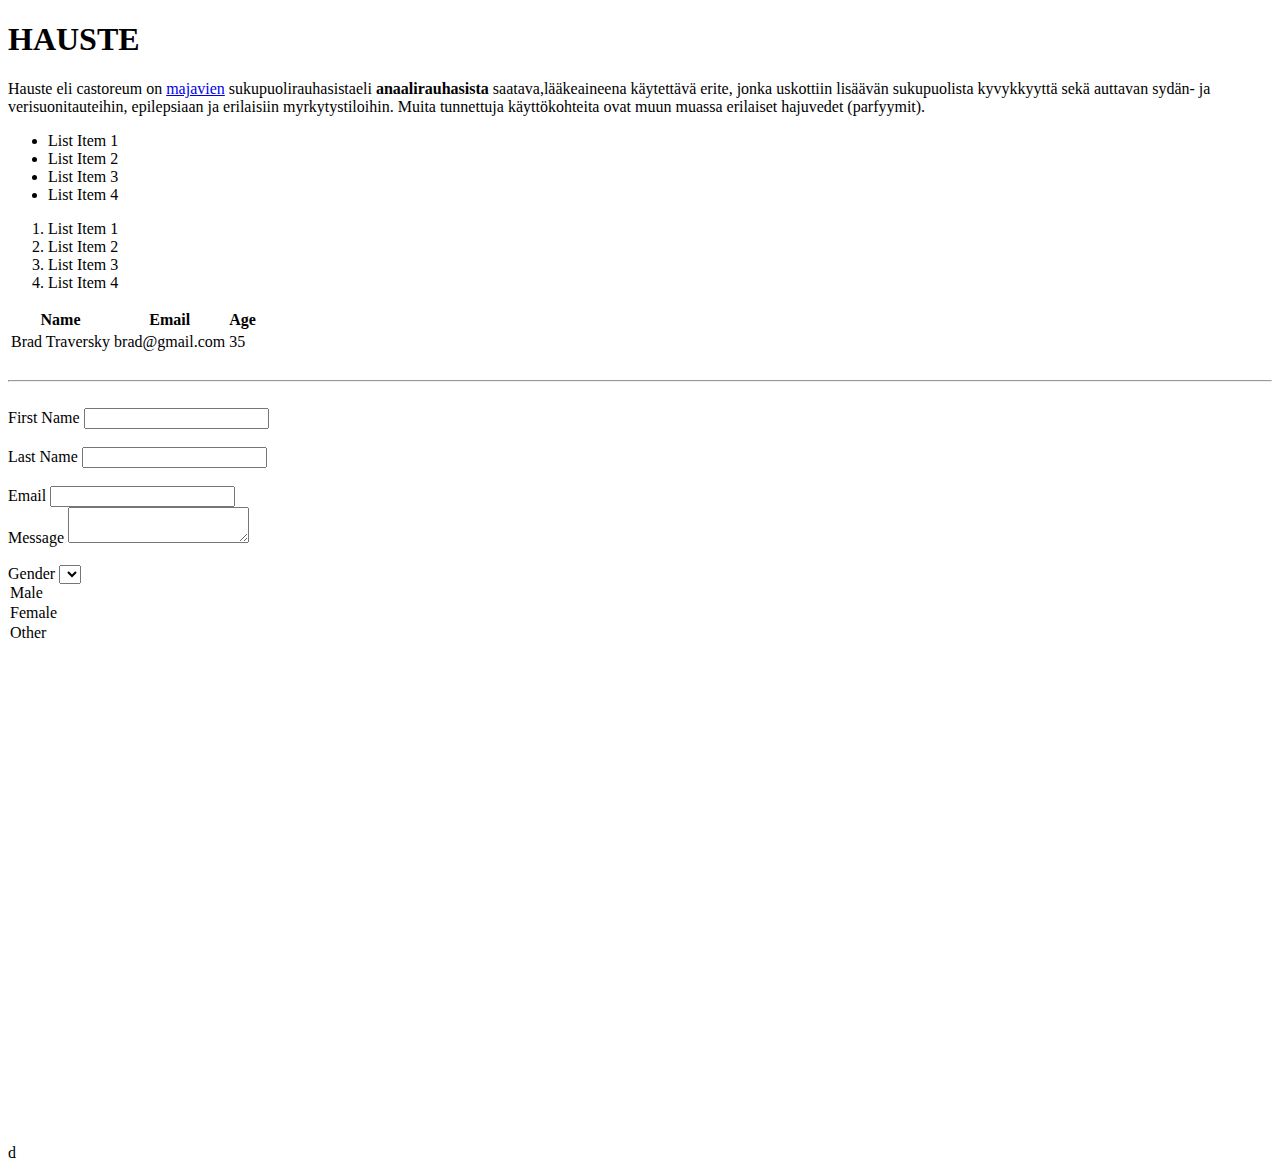
==== index.html @ 106d1ca3 "Update index.html" ====
<!DOCTYPE html>
<html>
    <head>
        <title>kökköjuttu</title>
    </head>
    <body>
        <!-- Headings -->
        <h1>HAUSTE</h1>

        <!-- Paragraph-->
        <p>
            Hauste eli castoreum on <a href="https://fi.wikipedia.org/wiki/Majavat"
            target="_blank">majavien</a> sukupuolirauhasistaeli <strong>anaalirauhasista</strong>
            saatava,lääkeaineena käytettävä erite, jonka uskottiin lisäävän sukupuolista kyvykkyyttä
            sekä auttavan sydän- ja verisuonitauteihin, epilepsiaan ja erilaisiin myrkytystiloihin.
            Muita tunnettuja käyttökohteita ovat muun muassa erilaiset hajuvedet (parfyymit).
        </p>

        <!-- Lists -->
        <ul>
            <li>List Item 1</li>
            <li>List Item 2</li>
            <li>List Item 3</li>
            <li>List Item 4</li>
        </ul>

        <ol>
            <li>List Item 1</li>
            <li>List Item 2</li>
            <li>List Item 3</li>
            <li>List Item 4</li>
        </ol>

        <!-- Table -->
        <table>
            <thead>
                <tr>
                    <th>Name</th>
                    <th>Email</th>
                    <th>Age</th>
                </tr>
            </thead>
            <tbody>
                <tr>
                    <td>Brad Traversky</td>
                    <td>brad@gmail.com</td>
                    <td>35</td>
                </tr>
            </tbody>
        </table>

        <br>
        <hr>
        <br>

        <!-- Forms -->
        <form action="process.php" method="POST">
            <div>
                <label>First Name</label>
                <input type="text" name="firstName">
            </div>
            <br>
            <div>
                <label>Last Name</label>
                <input type="text" name="lastName">
            </div>
            <br>
            <div>
                <label>Email</label>
                <input type="email" name="Email">
            </div>
            <div>
                <label>Message</label>
                <textarea name="message"></textarea>
            </div>
            <br>
            <div>
                <label>Gender</label>
                <select name="gender"></select>
                    <option value="male">Male</option>
                    <option value="female">Female</option>
                    <option value="other">Other</option>
                </select>
            </div>
        </form>

        <div style="margin-top:500px"></div> 
    </body>
</html>d
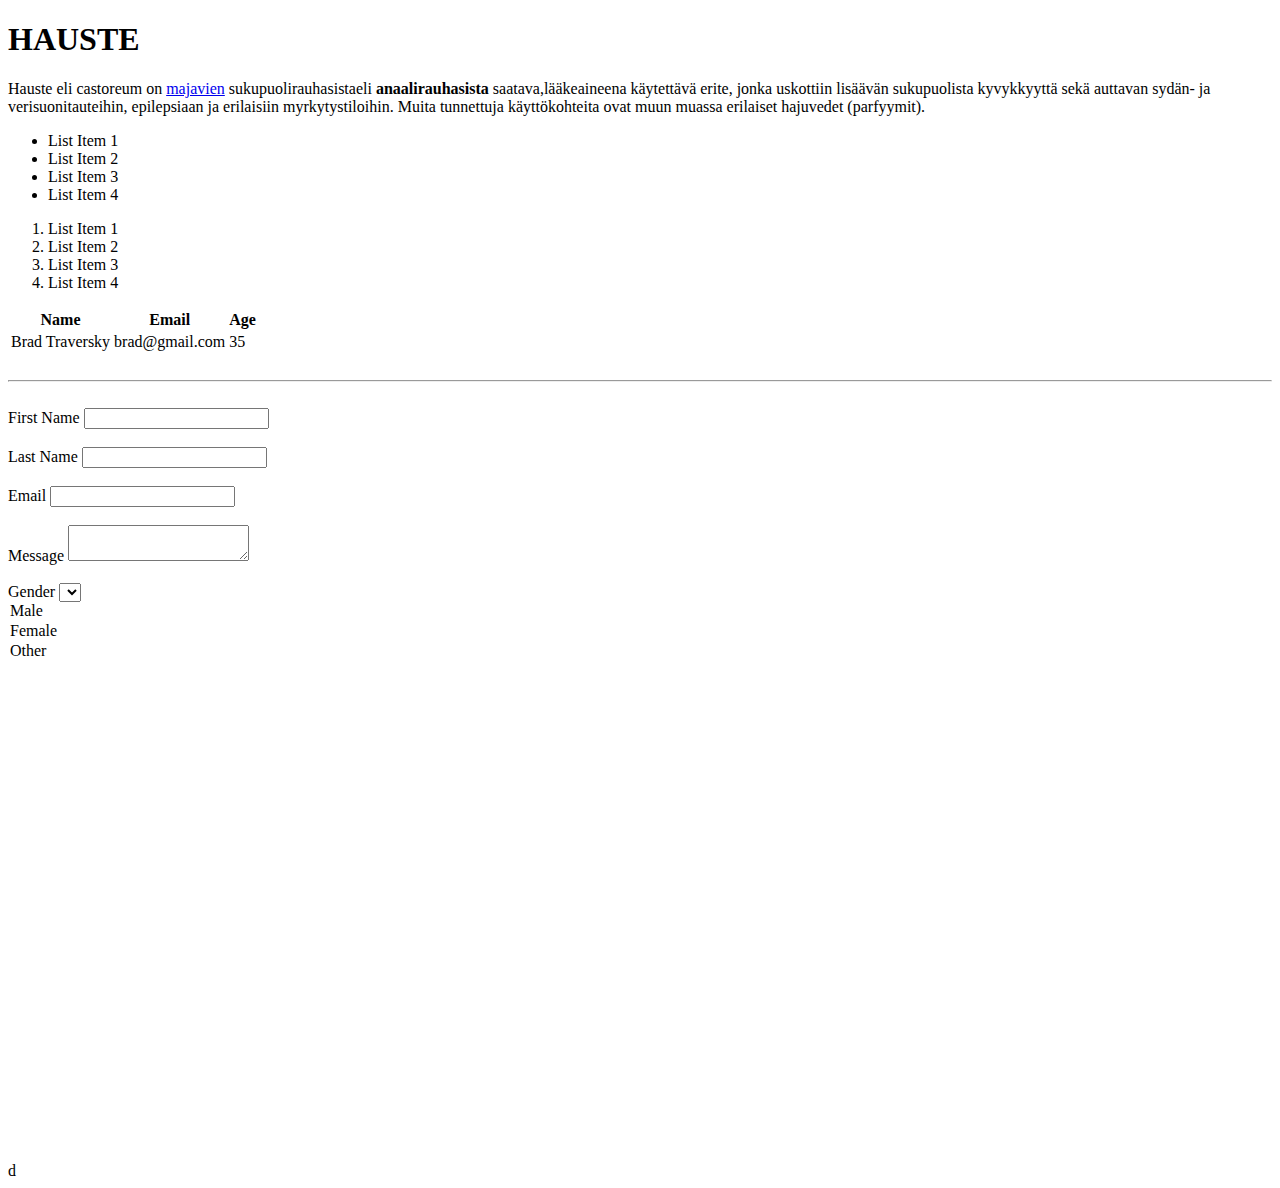
==== commit ba4a2681: "Update index.html" ====
--- a/index.html
+++ b/index.html
@@ -69,6 +69,7 @@
                 <label>Email</label>
                 <input type="email" name="Email">
             </div>
+            <br>
             <div>
                 <label>Message</label>
                 <textarea name="message"></textarea>
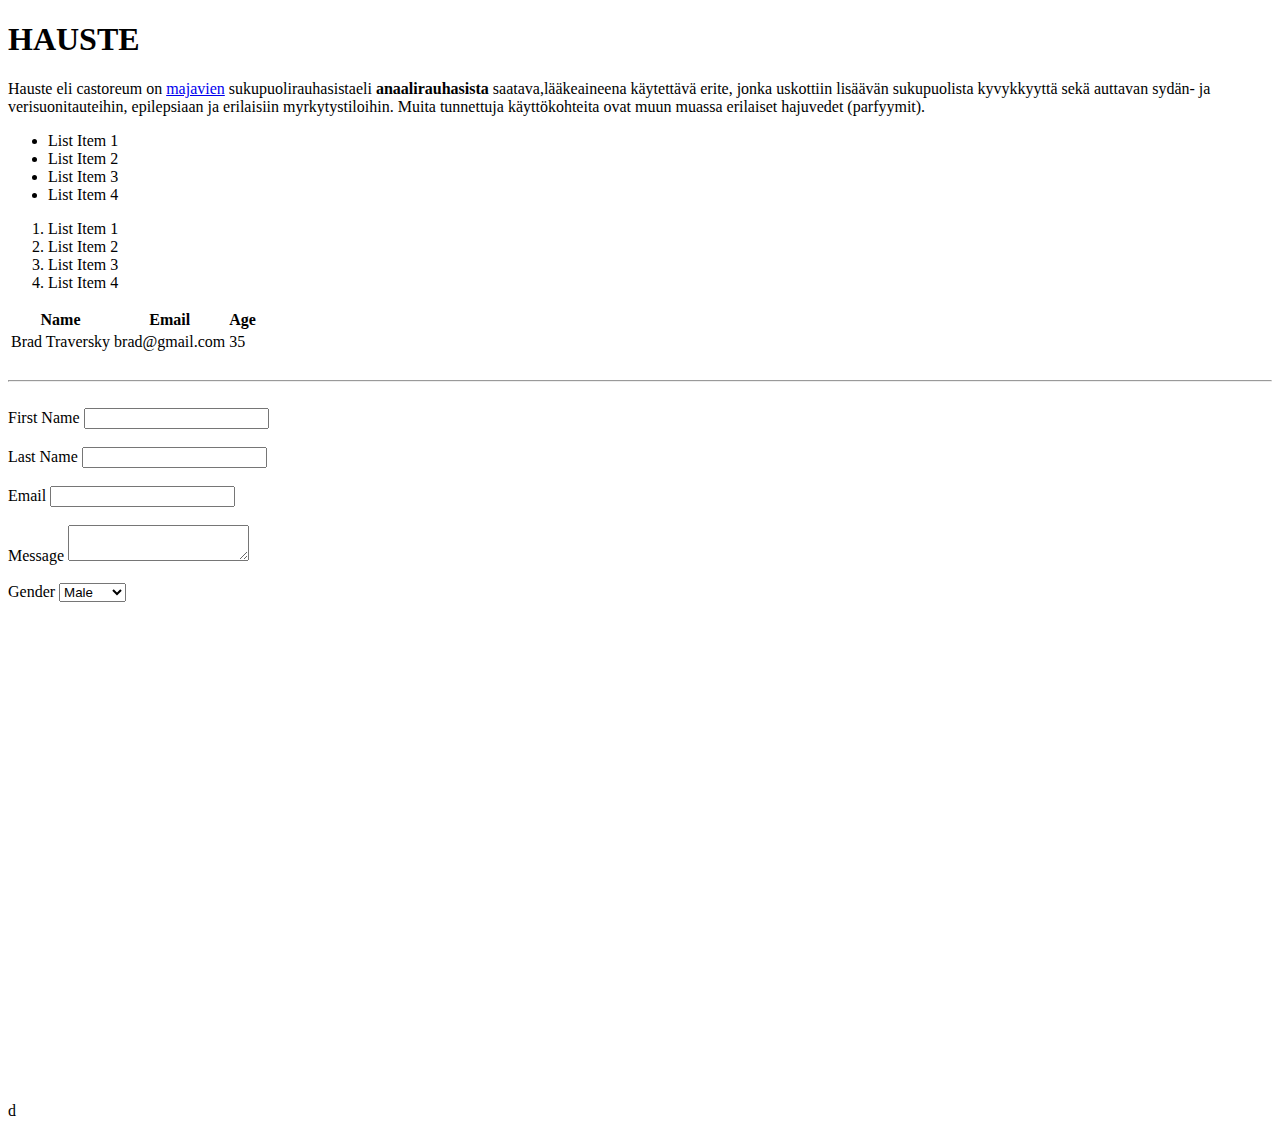
==== commit 76c17a1b: "Update index.html" ====
--- a/index.html
+++ b/index.html
@@ -77,7 +77,7 @@
             <br>
             <div>
                 <label>Gender</label>
-                <select name="gender"></select>
+                <select name="gender">
                     <option value="male">Male</option>
                     <option value="female">Female</option>
                     <option value="other">Other</option>
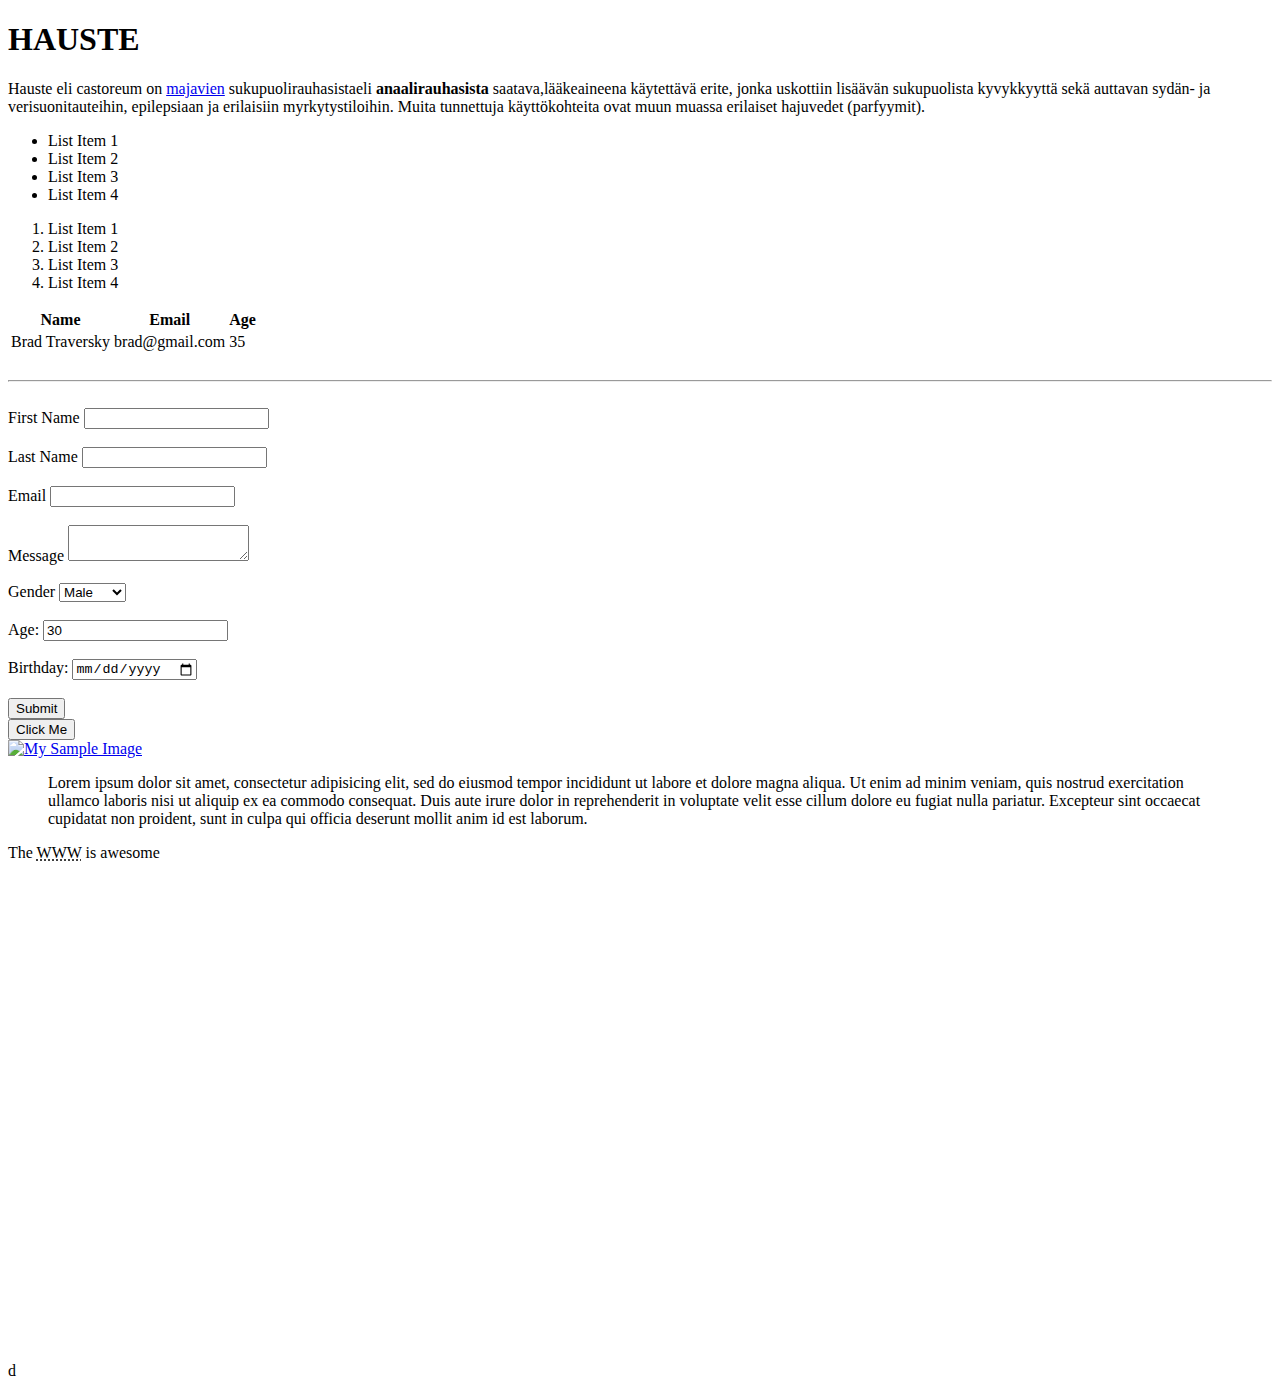
==== commit 3ecc104b: "Update index.html" ====
--- a/index.html
+++ b/index.html
@@ -83,7 +83,41 @@
                     <option value="other">Other</option>
                 </select>
             </div>
-        </form>
+			<br>
+				<div>
+					<label>Age:</label>
+					<input type="number" name="age" value="30">
+				</div>
+				<br>
+				<div>
+					<label>Birthday:</label>
+					<input type="date" name="birthday">
+				</div>
+				<br>
+				<input type="submit" name="submit" value="Submit">
+		</form>
+
+		<!-- Button -->
+		<button>Click Me</button>
+
+		<br>
+
+		<!-- Image -->
+		<a href="images/sample.jpg">
+			<img src="images/sample.jpg" alt="My Sample Image" width="200">
+		</a>
+
+		<!-- Quotations -->
+		<blockquote cite="http://traversymedia.com">
+		Lorem ipsum dolor sit amet, consectetur adipisicing elit, sed do eiusmod
+		tempor incididunt ut labore et dolore magna aliqua. Ut enim ad minim veniam,
+		quis nostrud exercitation ullamco laboris nisi ut aliquip ex ea commodo
+		consequat. Duis aute irure dolor in reprehenderit in voluptate velit esse
+		cillum dolore eu fugiat nulla pariatur. Excepteur sint occaecat cupidatat non
+		proident, sunt in culpa qui officia deserunt mollit anim id est laborum.
+	</blockquote>
+
+	<p>The <abbr title="World Wide Web">WWW</abbr> is awesome</p>
 
         <div style="margin-top:500px"></div> 
     </body>
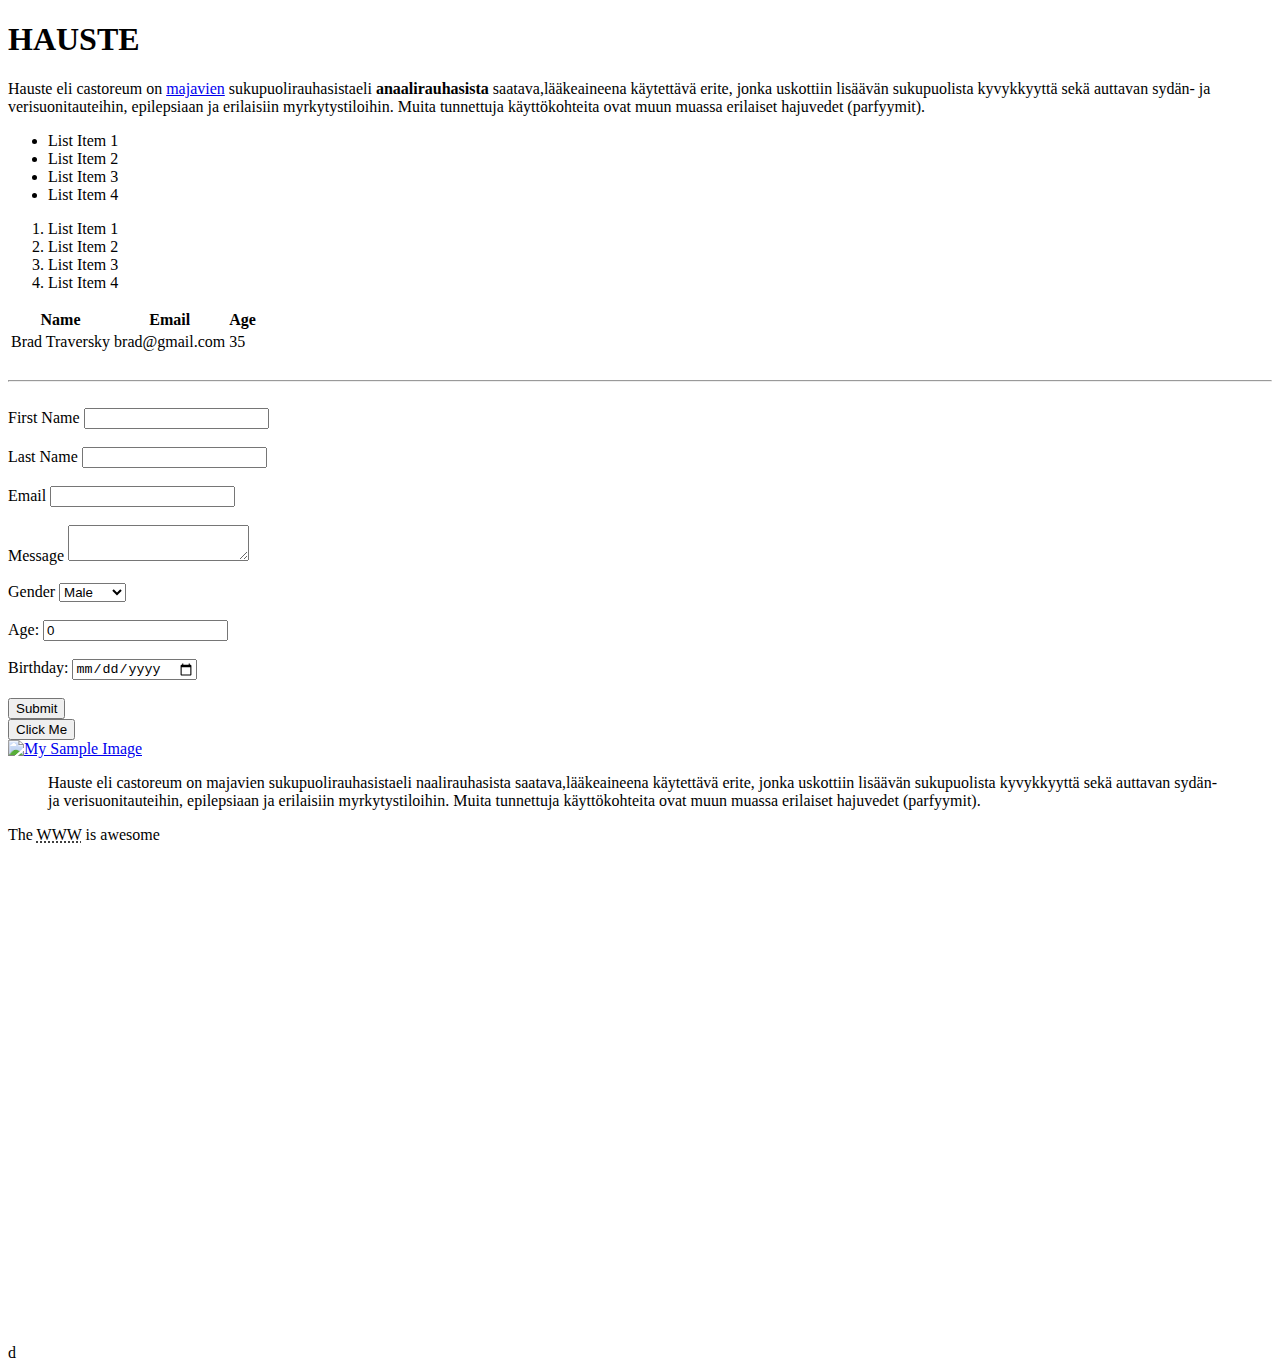
==== commit 7927348e: "Update index.html" ====
--- a/index.html
+++ b/index.html
@@ -86,7 +86,7 @@
 			<br>
 				<div>
 					<label>Age:</label>
-					<input type="number" name="age" value="30">
+					<input type="number" name="age" value="0">
 				</div>
 				<br>
 				<div>
@@ -108,13 +108,11 @@
 		</a>
 
 		<!-- Quotations -->
-		<blockquote cite="http://traversymedia.com">
-		Lorem ipsum dolor sit amet, consectetur adipisicing elit, sed do eiusmod
-		tempor incididunt ut labore et dolore magna aliqua. Ut enim ad minim veniam,
-		quis nostrud exercitation ullamco laboris nisi ut aliquip ex ea commodo
-		consequat. Duis aute irure dolor in reprehenderit in voluptate velit esse
-		cillum dolore eu fugiat nulla pariatur. Excepteur sint occaecat cupidatat non
-		proident, sunt in culpa qui officia deserunt mollit anim id est laborum.
+		<blockquote cite="https://fi.wikipedia.org/wiki/Hauste">
+            Hauste eli castoreum on majavien sukupuolirauhasistaeli naalirauhasista
+            saatava,lääkeaineena käytettävä erite, jonka uskottiin lisäävän sukupuolista kyvykkyyttä
+            sekä auttavan sydän- ja verisuonitauteihin, epilepsiaan ja erilaisiin myrkytystiloihin.
+            Muita tunnettuja käyttökohteita ovat muun muassa erilaiset hajuvedet (parfyymit).
 	</blockquote>
 
 	<p>The <abbr title="World Wide Web">WWW</abbr> is awesome</p>
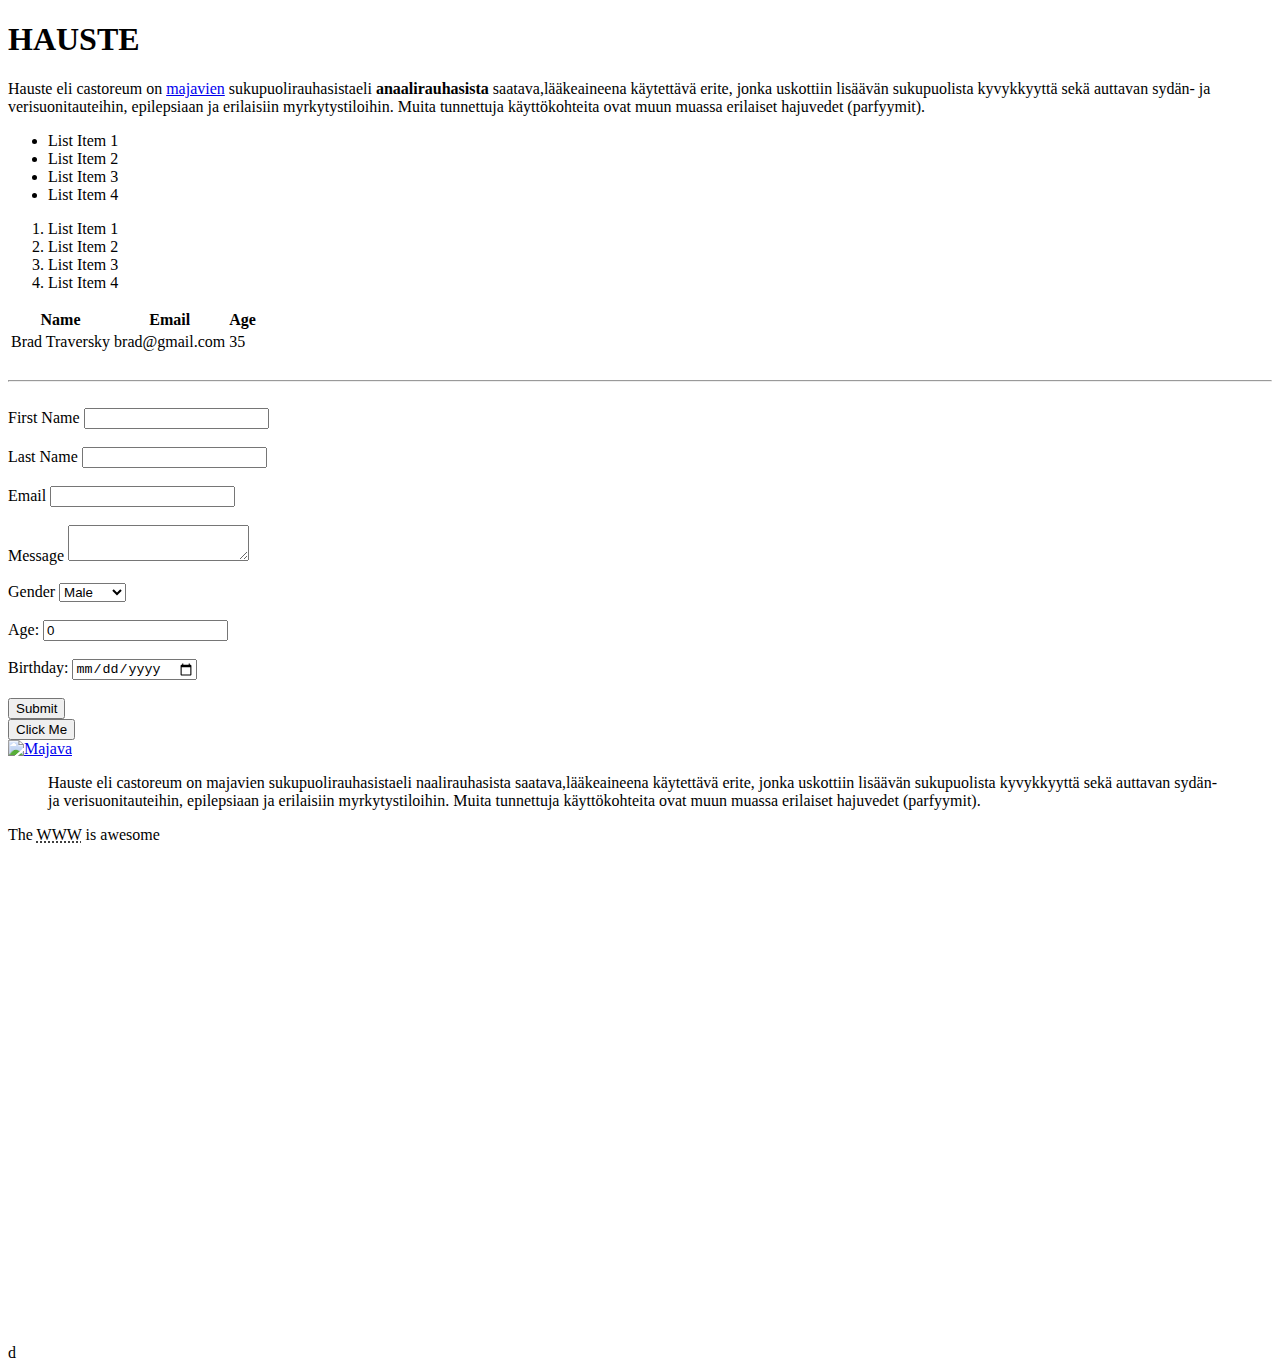
==== commit c55ab564: "Update index.html" ====
--- a/index.html
+++ b/index.html
@@ -103,8 +103,8 @@
 		<br>
 
 		<!-- Image -->
-		<a href="images/sample.jpg">
-			<img src="images/sample.jpg" alt="My Sample Image" width="200">
+		<a href="file:///C:/Users/Admin/Desktop/Majava">
+			<img src="file:///C:/Users/Admin/Desktop/Majava" alt="Majava" width="200">
 		</a>
 
 		<!-- Quotations -->
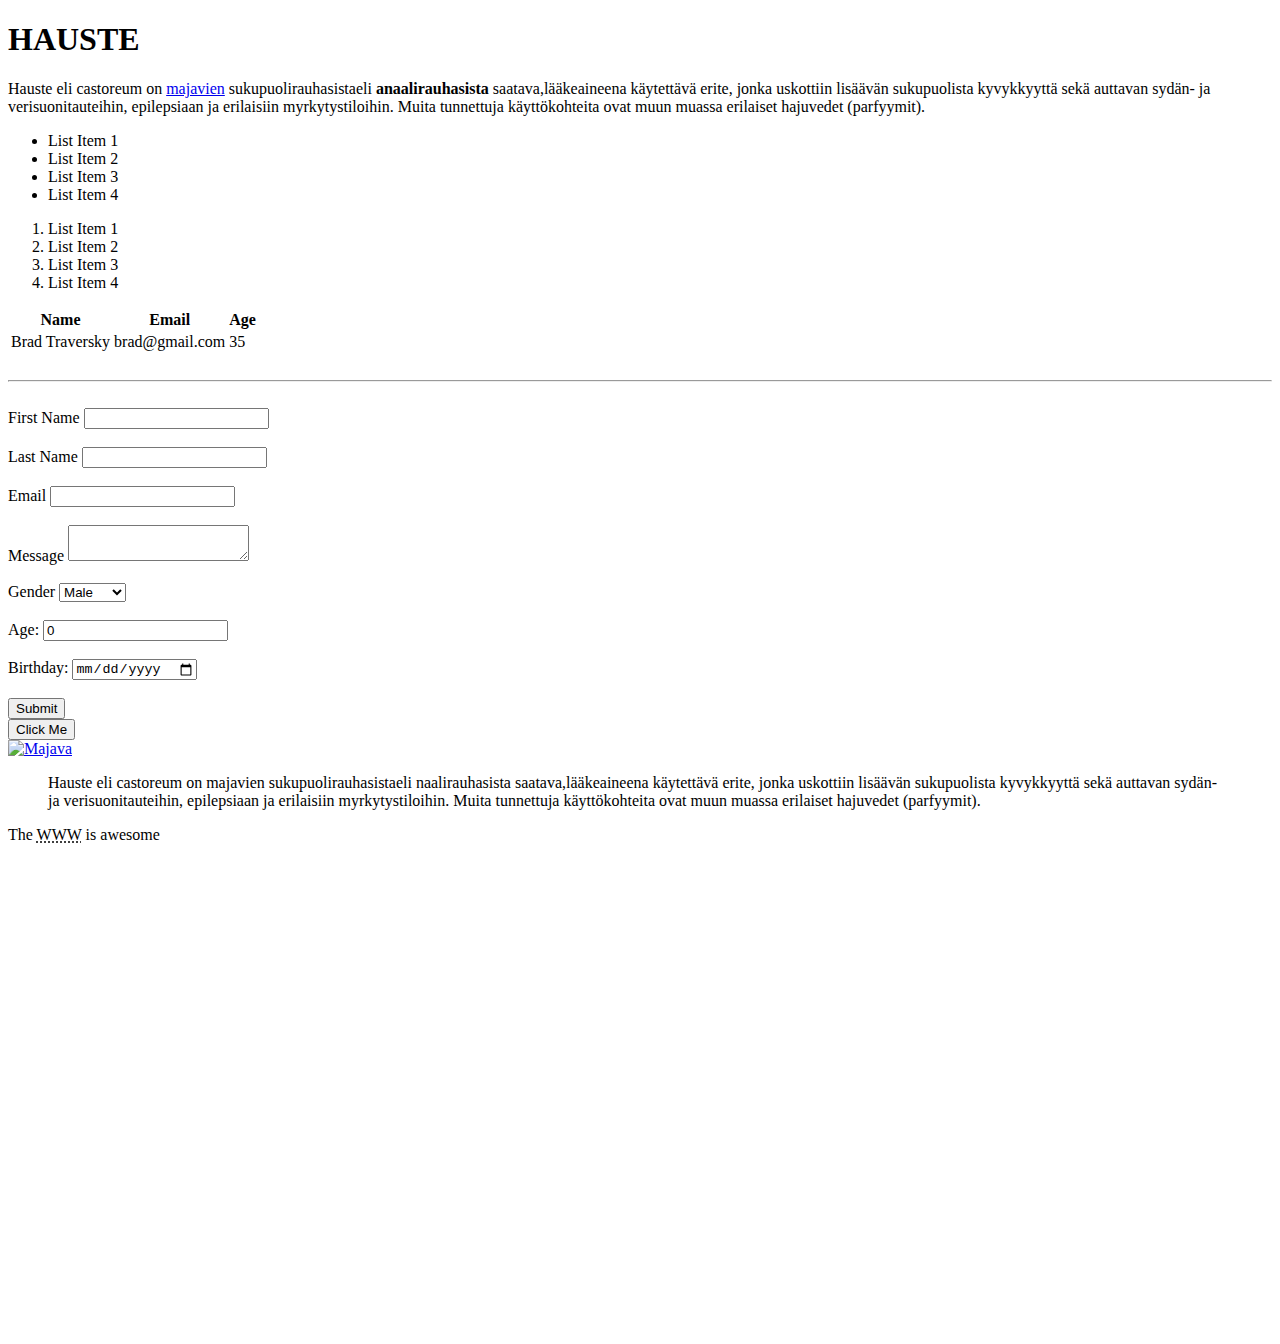
==== commit aea41fc6: "Update index.html" ====
--- a/index.html
+++ b/index.html
@@ -84,17 +84,17 @@
                 </select>
             </div>
 			<br>
-				<div>
-					<label>Age:</label>
-					<input type="number" name="age" value="0">
-				</div>
-				<br>
-				<div>
-					<label>Birthday:</label>
-					<input type="date" name="birthday">
-				</div>
-				<br>
-				<input type="submit" name="submit" value="Submit">
+			<div>
+				<label>Age:</label>
+				<input type="number" name="age" value="0">
+			</div>
+			<br>
+			<div>
+				<label>Birthday:</label>
+				<input type="date" name="birthday">
+			</div>
+			<br>
+			<input type="submit" name="submit" value="Submit">
 		</form>
 
 		<!-- Button -->
@@ -103,8 +103,8 @@
 		<br>
 
 		<!-- Image -->
-		<a href="file:///C:/Users/Admin/Desktop/Majava">
-			<img src="file:///C:/Users/Admin/Desktop/Majava" alt="Majava" width="200">
+		<a href="https://is.mediadelivery.fi/img/1920/f6305cfa4f5c4be993a8cecbce06e8ca.jpg">
+			<img src="https://is.mediadelivery.fi/img/1920/f6305cfa4f5c4be993a8cecbce06e8ca.jpg" alt="Majava" width="200">
 		</a>
 
 		<!-- Quotations -->
@@ -113,10 +113,10 @@
             saatava,lääkeaineena käytettävä erite, jonka uskottiin lisäävän sukupuolista kyvykkyyttä
             sekä auttavan sydän- ja verisuonitauteihin, epilepsiaan ja erilaisiin myrkytystiloihin.
             Muita tunnettuja käyttökohteita ovat muun muassa erilaiset hajuvedet (parfyymit).
-	</blockquote>
+	    </blockquote>
 
-	<p>The <abbr title="World Wide Web">WWW</abbr> is awesome</p>
+	    <p>The <abbr title="World Wide Web">WWW</abbr> is awesome</p>
 
         <div style="margin-top:500px"></div> 
     </body>
-</html>d+</html>